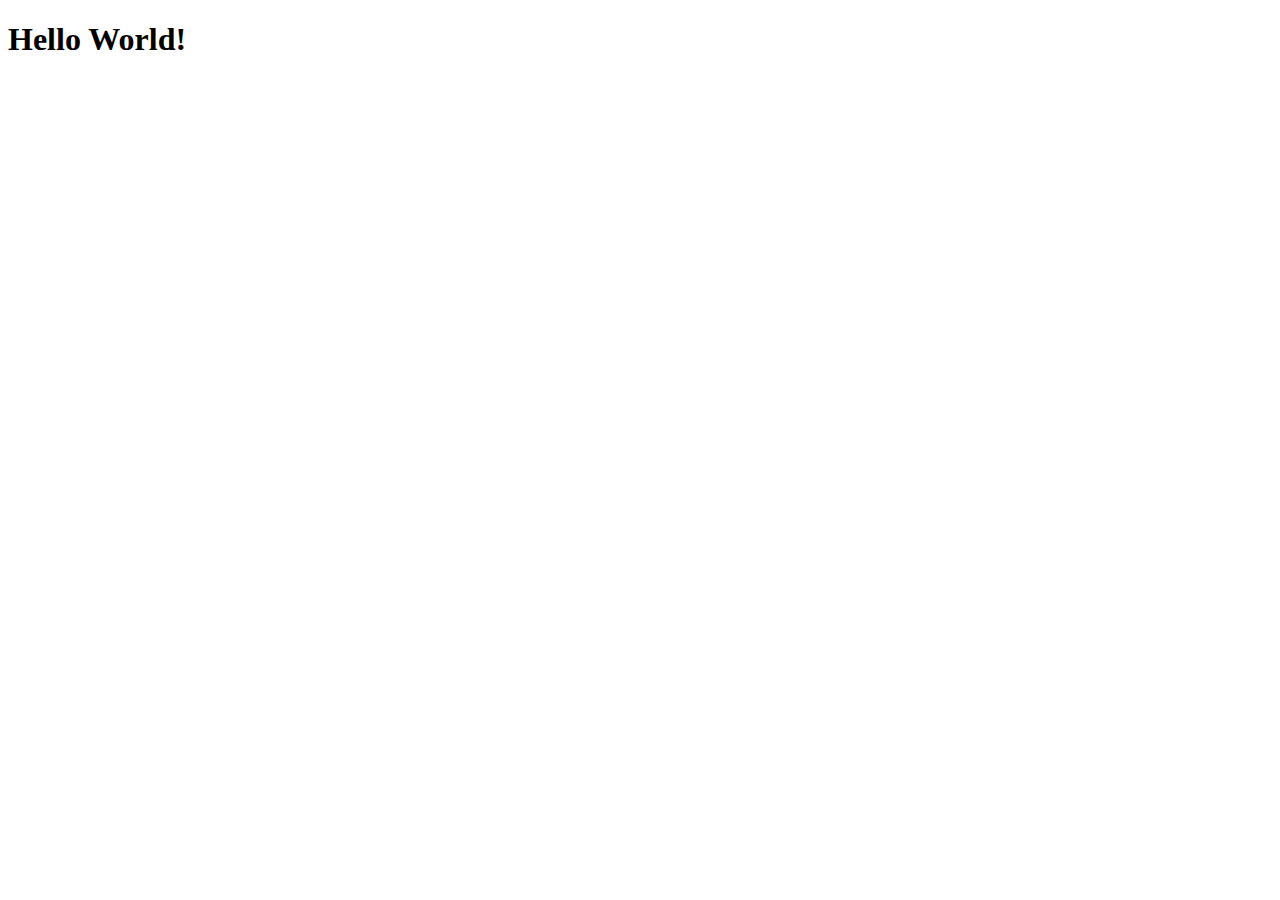
==== frontend/src/main/webapp/index.html @ a546cb03 "Add stub frontend" ====
<!DOCTYPE html>
<html>
    <head>
        <title>Start Page</title>
        <meta http-equiv="Content-Type" content="text/html; charset=UTF-8">
    </head>
    <body>
        <h1>Hello World!</h1>
    </body>
</html>
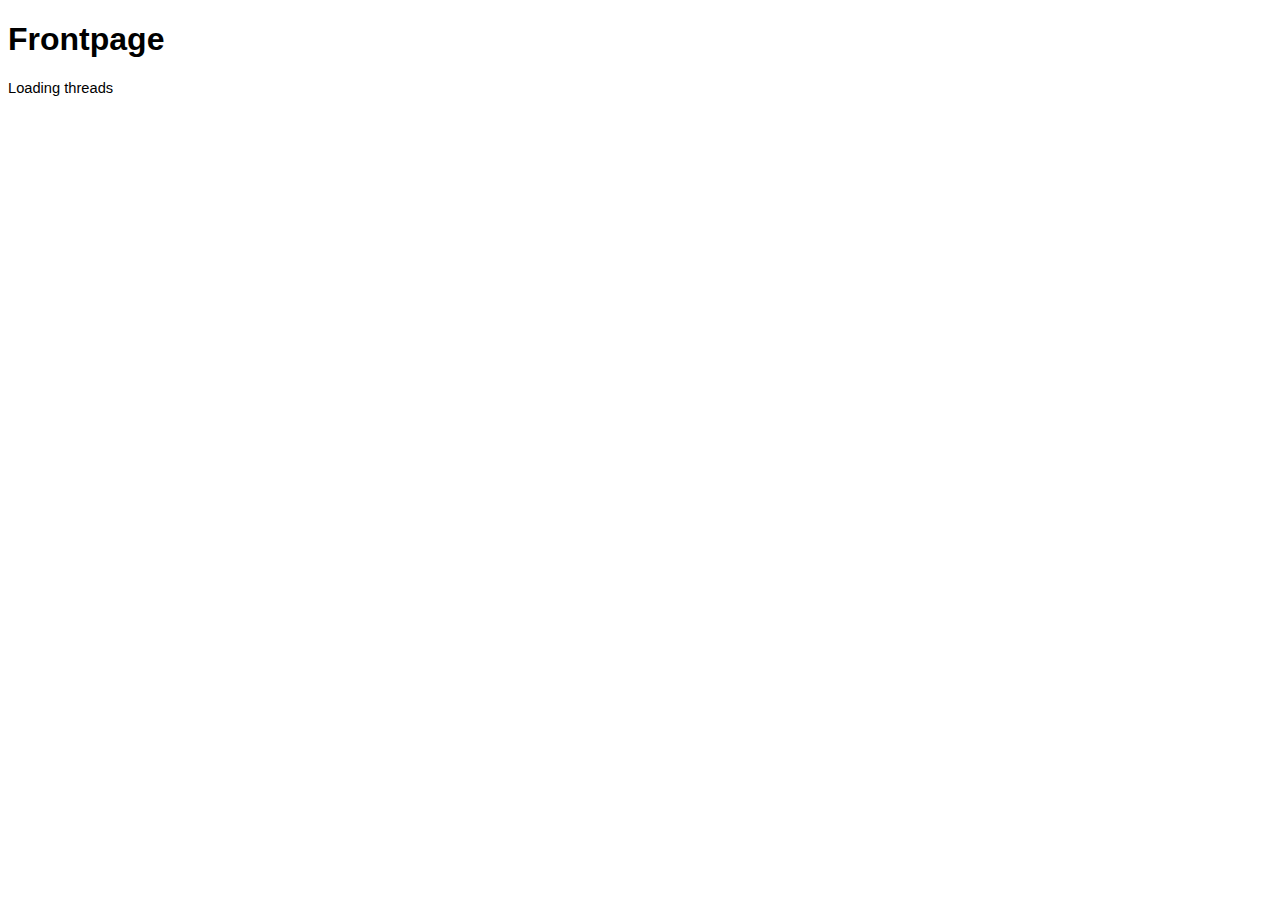
==== commit 712c2950: "minor configuration" ====
--- a/frontend/src/main/webapp/index.html
+++ b/frontend/src/main/webapp/index.html
@@ -1,10 +1,13 @@
 <!DOCTYPE html>
 <html>
     <head>
-        <title>Start Page</title>
-        <meta http-equiv="Content-Type" content="text/html; charset=UTF-8">
+        <title>Frontpage</title>
+        <link rel="stylesheet" href="commonstyle.css"/>
+        <meta name="viewport" content="width=device-width, initial-scale=1.0"/>
+        <script src="index.js"></script>
     </head>
     <body>
-        <h1>Hello World!</h1>
+        <h1>Frontpage</h1>
+        <div id="threads">Loading threads</div>
     </body>
 </html>
--- a/frontend/src/main/webapp/commonstyle.css
+++ b/frontend/src/main/webapp/commonstyle.css
@@ -0,0 +1,45 @@
+
+h1, div {
+    max-width:	800pt;
+}
+
+h1, div, a, td, th {
+    font-family:	Arial;
+}
+
+td, th {
+    border:		1px solid black;
+    padding:	3pt;
+}
+
+th {
+    background-color:	#EFEFEF;
+}
+
+table {
+    border-collapse:	collapse;
+}
+
+hr {
+    border:		0;
+    height:		1px;
+    background:	#EEE;
+}
+
+div, a {
+    font-size:	11pt;
+}
+
+div.post {
+    background-color:	#F8F8F8;
+    padding:		5pt;
+    margin:			5pt 0em;
+    border:			1px solid lightgrey;
+    max-width:		800pt;
+}
+
+div.content {
+    padding:		2pt 2em;
+    color:			black;
+}
+
